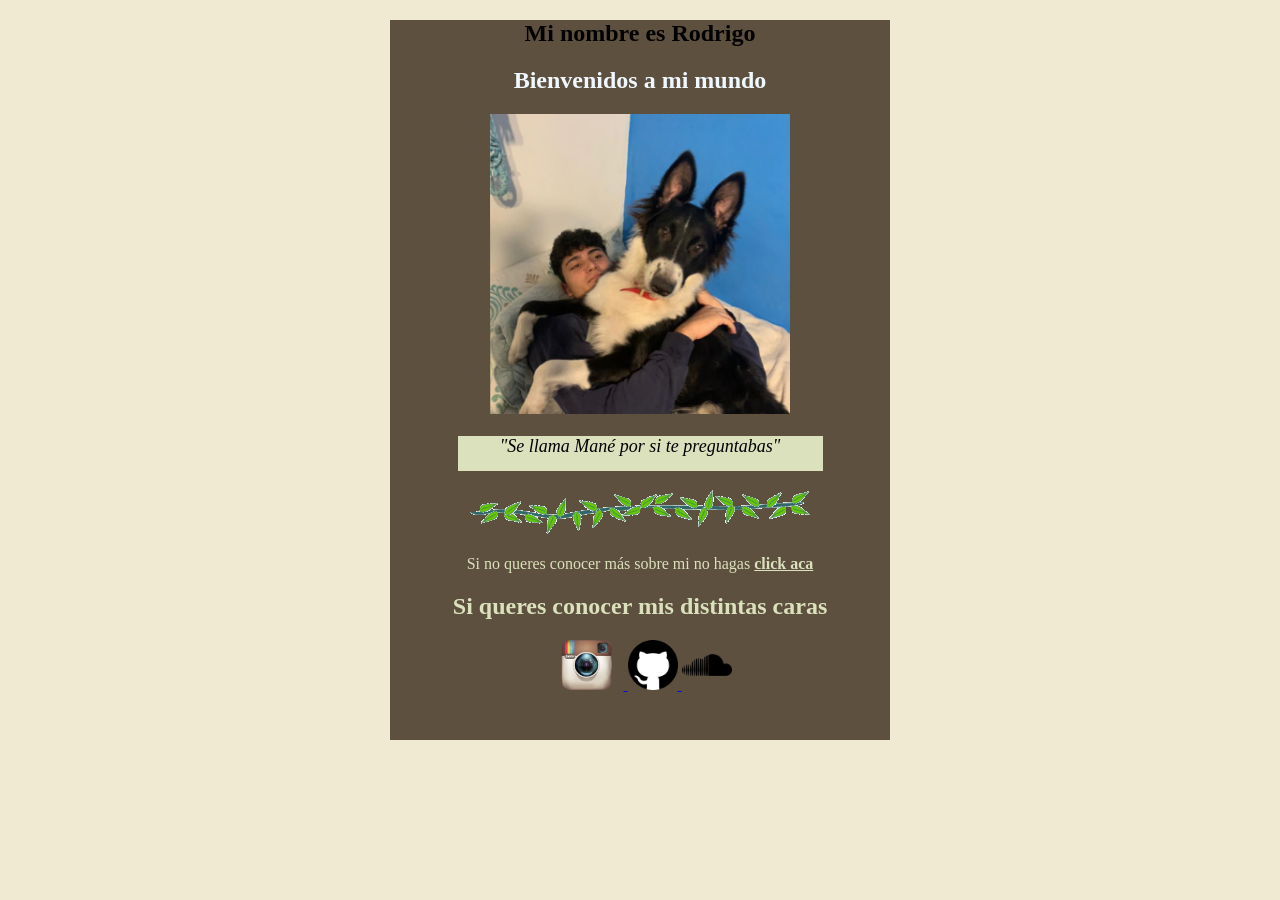
==== index.html @ 6f07a8ab "Add files via upload" ====
<!DOCTYPE html>
<html lang="en">
<head>
	<meta charset="UTF-8">
	<meta name="viewport" content="width=device-width, initial-scale=1.0">
	<title>Rodrigo Nahuel García Solá</title>
	<link rel="stylesheet" href="style.css">
	<link rel="icon" href="">
	<link rel="shortcut icon" href="icono/image-removebg-preview.png" type="image/png">
</head>

<body>
	
	<center>
	<section id="fondo">
		
	<h1 class="tituloI">
		Mi nombre es Rodrigo
	</h1>

	<h2 id="bienvenida">Bienvenidos a mi mundo	</h2>

	<img src="img/mane.jpeg" alt="Para todos" width="300" >

	<section class="bq">
	<blockquote>"Se llama Mané por si te preguntabas"</blockquote>
	</section>
	<br>
		<img src="img/linea.gif" alt="bienvenida">
	<br>
	<p class="palabrasS">Si no queres conocer más sobre mi no hagas
		<a class="palabrasS" href="sobremi.html"> <b>click aca</b></a> 
	</p>
	
	<h2 class="palabrasS">Si queres conocer mis distintas caras</h2>
	
		
	<a href="https://www.instagram.com/rodrings">
		<img class="rrss" src="img/ig.png"  >
	</a>
	<a href="https://github.com/rodrings">
		<img class="rrss" src="img/git.png" alt="">
	</a>
	<a href="https://soundcloud.com/rodrings">
		<img class="rrss" src="img/sc.png" alt="">
	</a>
	</section>
	</center>
</body>
</html>
<!--Span sirve para poder cambiar algo dentro de un rango de un parrafo. Ponele que del parrafo Hace 3 dias que vengo sin dormir, solo quiera cambiarle el estilo
a vengo sin dormir pongo Hace 3 dias que <span>vengo sin dormir</span>...
<b></b> es para negrita
<i></i> es para italica
<u></u> es para subrayar
Todos estos se pueden combinar 
<br></br> sirve para saltos de linea
<section></section> ayuda a separar en secciones y podes cambiarle el estilo a esa seccion nombas.


-->
---- style.css ----
body{
    background-color: #f0ead2;
}

#bienvenida{
    color: aliceblue;
    font-size: x-large;
    
}
.seccion {
    background-color: #dde5b6;
    height: 250px;
    width: 825px;
    
}
#imagenDerecha {
    height: 250px;
    width: 300px;
    float: right;
}
#imagenIzquierda{
    height: 250px;
    width: 350px;
    float: left;
}
.textosDescriptivos{
    padding-top: 8px;
    margin-left: 16px;
    margin-right: 50px;
    margin-top: 15px;
    color: #a98467;
    font-size: x-large;
}
.palabrasS{
    color: #dbe1bc;
    
}
.titulosI{
    padding-top: 12px;
    color: #dbe1bc;
}
.titulos{
    padding-top: 12px;
    color: #5e503f;
}
#fondo{
    height: 720px;
    width: 500px;
    background-color: #5e503f;
}
iframe{
        width: 370px;
        height: 270px;

           float: right;
}
.rrss{
    height: 50px;
}
.bq{
    background-color: #dbe1bc;
    width: 73%;
    height: 35px;
    font-style:oblique;
    font-size: large;
}
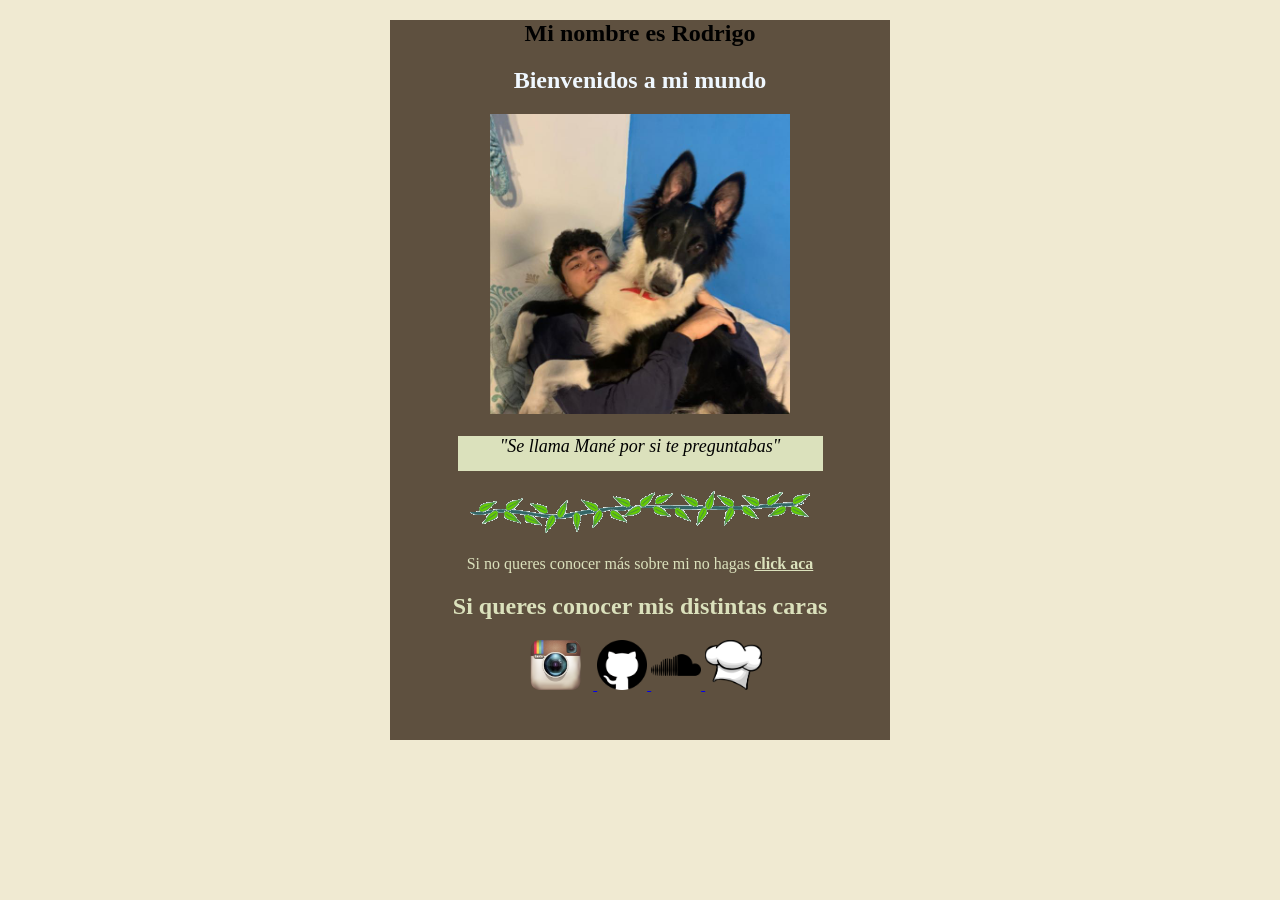
==== commit cefb6c30: "Avanzo con el proyecto" ====
--- a/index.html
+++ b/index.html
@@ -44,6 +44,9 @@
 	<a href="https://soundcloud.com/rodrings">
 		<img class="rrss" src="img/sc.png" alt="">
 	</a>
+	<a href="lista.html">
+		<img class="rrss" src="img/gorrito.png" alt="">
+	</a>
 	</section>
 	</center>
 </body>
--- a/style.css
+++ b/style.css
@@ -1,4 +1,3 @@
-
 
 body{
     background-color: #f0ead2;
@@ -7,6 +6,11 @@
 #bienvenida{
     color: aliceblue;
     font-size: x-large;
+    
+}
+#bodyList{
+    font-family: cursive;
+    margin: 10px;
     
 }
 .seccion {
@@ -65,4 +69,10 @@
     height: 35px;
     font-style:oblique;
     font-size: large;
-}+}
+ul li{
+            list-style-type: circle;    }
+
+ol li{
+        list-style-type: decimal;
+    }
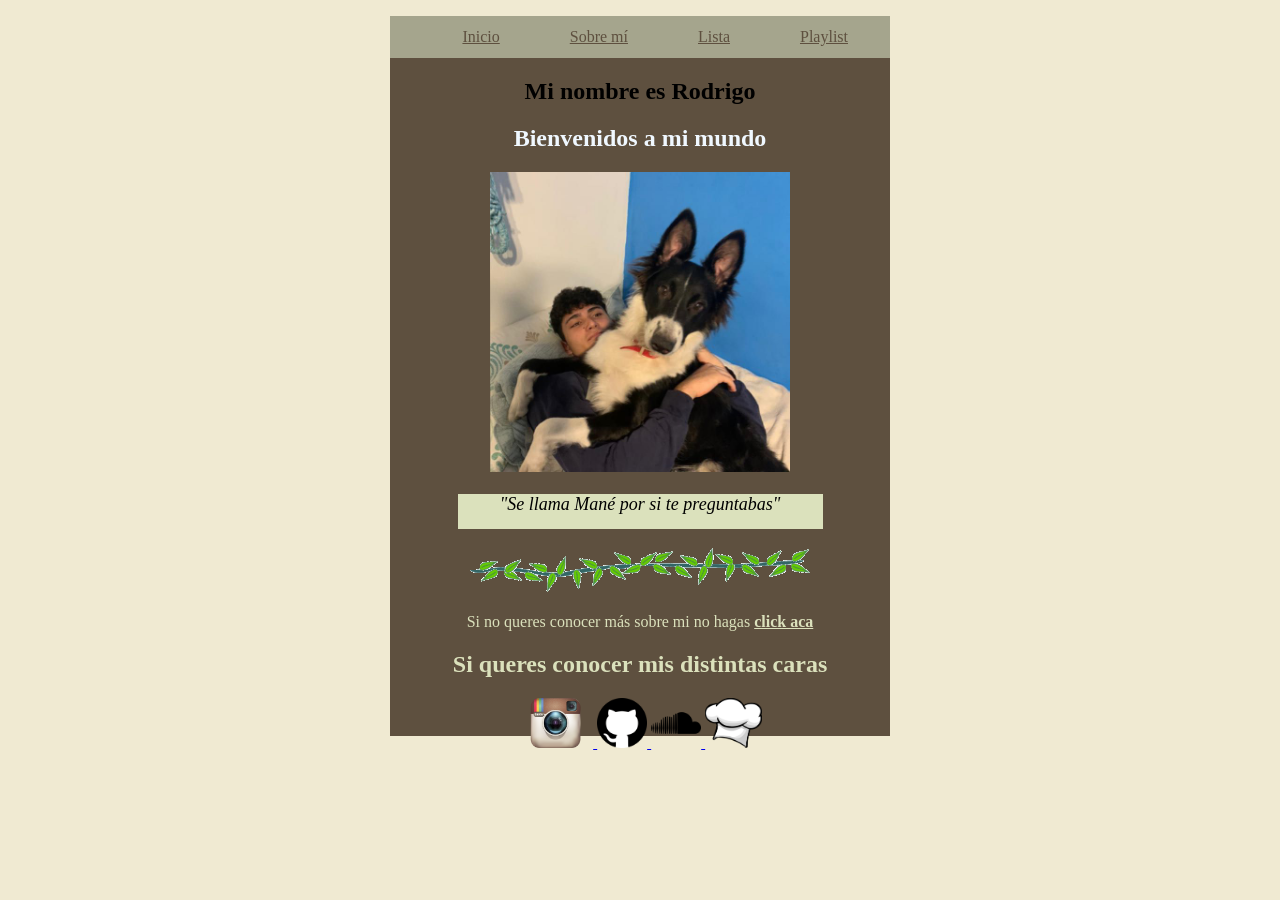
==== commit 382d5217: "Arreglo error de centrado" ====
--- a/index.html
+++ b/index.html
@@ -11,9 +11,15 @@
 
 <body>
 	
-	<center>
+	
 	<section id="fondo">
-		
+	    <ul id="nav">
+        <li><a href="index.html">Inicio</a></li>
+        <li><a href="sobremi.html">Sobre mí</a></li>
+        <li><a href="lista.html">Lista</a></li>
+        <li><a href="playlist.html">Playlist</a></li>
+    </ul>
+
 	<h1 class="tituloI">
 		Mi nombre es Rodrigo
 	</h1>
@@ -48,7 +54,7 @@
 		<img class="rrss" src="img/gorrito.png" alt="">
 	</a>
 	</section>
-	</center>
+
 </body>
 </html>
 <!--Span sirve para poder cambiar algo dentro de un rango de un parrafo. Ponele que del parrafo Hace 3 dias que vengo sin dormir, solo quiera cambiarle el estilo
--- a/style.css
+++ b/style.css
@@ -11,7 +11,7 @@
 #bodyList{
     font-family: cursive;
     margin: 10px;
-    
+
 }
 .seccion {
     background-color: #dde5b6;
@@ -49,11 +49,22 @@
     padding-top: 12px;
     color: #5e503f;
 }
+#fondoLista{
+    height: 720px;
+    width: 500px;
+    background-color: #5e503f;
+    margin: 0 auto;
+}
+
 #fondo{
     height: 720px;
     width: 500px;
     background-color: #5e503f;
+    margin: 0 auto;
+    text-align: center;
+    align-items: center;
 }
+
 iframe{
         width: 370px;
         height: 270px;
@@ -69,10 +80,42 @@
     height: 35px;
     font-style:oblique;
     font-size: large;
+    margin: 0 auto;
 }
+
 ul li{
-            list-style-type: circle;    }
+            list-style-type: circle;    
+            
+        }   
 
+#textoLista{
+    padding: 15px;
+}
 ol li{
         list-style-type: decimal;
-    }+    }
+
+    
+        #nav {
+            background-color: #a5a58d;
+            text-align: right;
+        }
+
+        #nav li {
+            display: inline;
+            margin-right: 18px;
+        }
+
+        #nav a {
+            background-color: #a5a58d;
+            color:#5e503f;
+            padding: 12px 24px;
+            display: inline-block;
+        }
+
+        #nav a:hover {
+            background-color: #808080;
+            color: white;
+            padding: 10px 22px;
+            border: 2px solid black;
+        }
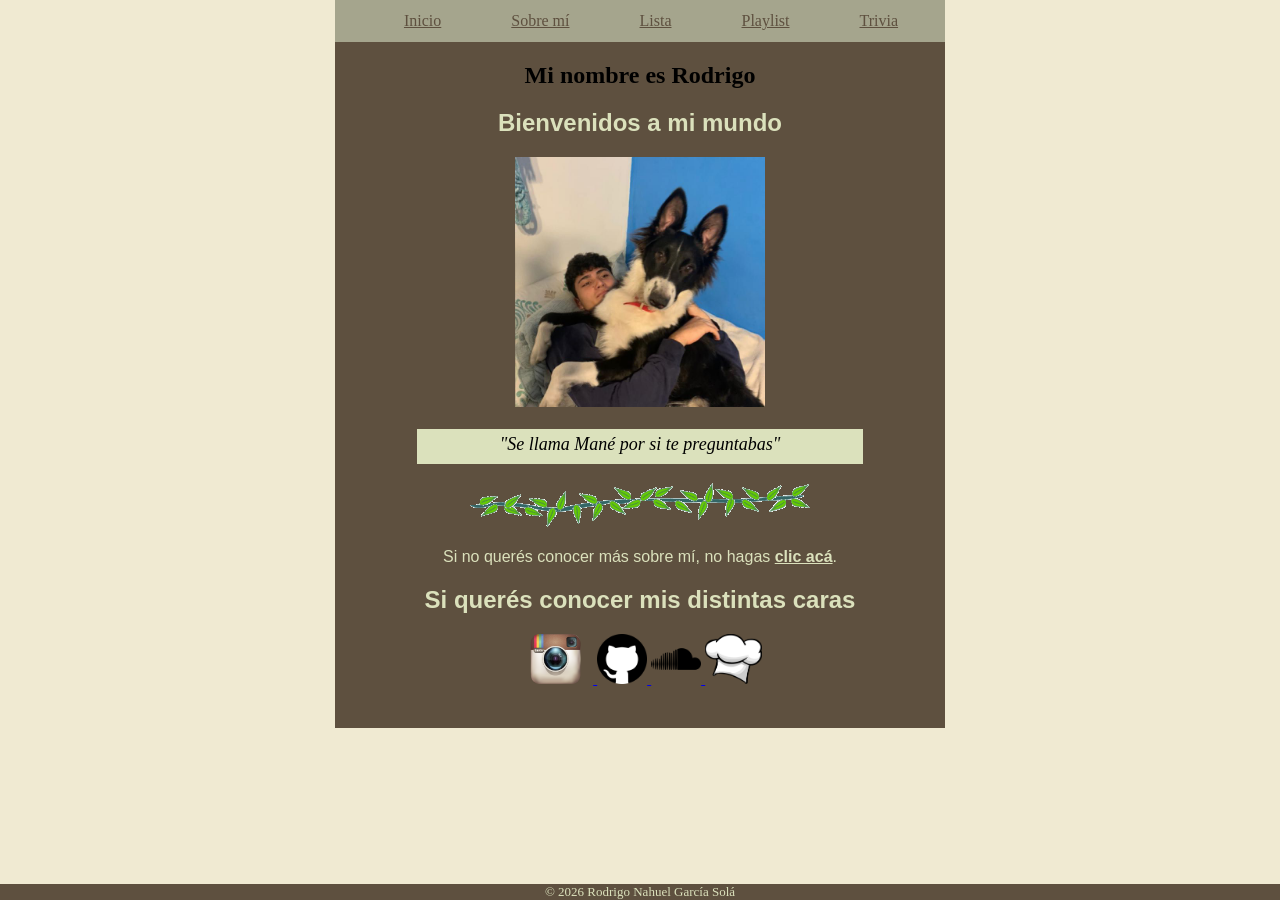
==== commit 2e7189dc: "Trabajo finalizado" ====
--- a/index.html
+++ b/index.html
@@ -17,28 +17,30 @@
         <li><a href="index.html">Inicio</a></li>
         <li><a href="sobremi.html">Sobre mí</a></li>
         <li><a href="lista.html">Lista</a></li>
-        <li><a href="playlist.html">Playlist</a></li>
+        <li><a href="playlist/playlist.html">Playlist</a></li>
+        <li><a href="trivia/trivia.html">Trivia</a></li>
+
     </ul>
 
 	<h1 class="tituloI">
 		Mi nombre es Rodrigo
 	</h1>
 
-	<h2 id="bienvenida">Bienvenidos a mi mundo	</h2>
+	<h2 class="palabrasS">Bienvenidos a mi mundo	</h2>
 
-	<img src="img/mane.jpeg" alt="Para todos" width="300" >
+	<img src="img/mane.jpeg" alt="Para todos" width="250" >
 
 	<section class="bq">
-	<blockquote>"Se llama Mané por si te preguntabas"</blockquote>
+	<blockquote style="padding-top: 5px;">"Se llama Mané por si te preguntabas"</blockquote>
 	</section>
 	<br>
 		<img src="img/linea.gif" alt="bienvenida">
 	<br>
-	<p class="palabrasS">Si no queres conocer más sobre mi no hagas
-		<a class="palabrasS" href="sobremi.html"> <b>click aca</b></a> 
+	<p class="palabrasS">Si no querés conocer más sobre mí, no hagas
+		<a class="palabrasS" href="sobremi.html"> <b>clic acá</b></a>.
 	</p>
 	
-	<h2 class="palabrasS">Si queres conocer mis distintas caras</h2>
+	<h2 class="palabrasS">Si querés conocer mis distintas caras</h2>
 	
 		
 	<a href="https://www.instagram.com/rodrings">
@@ -55,6 +57,7 @@
 	</a>
 	</section>
 
+	<footer>© 2026 Rodrigo Nahuel García Solá</footer>
 </body>
 </html>
 <!--Span sirve para poder cambiar algo dentro de un rango de un parrafo. Ponele que del parrafo Hace 3 dias que vengo sin dormir, solo quiera cambiarle el estilo
@@ -65,6 +68,8 @@
 Todos estos se pueden combinar 
 <br></br> sirve para saltos de linea
 <section></section> ayuda a separar en secciones y podes cambiarle el estilo a esa seccion nombas.
-
+inline me lo alinea y me deja poner cosas al lado pero solo se adapta al tamaño de lo que ocupa lo que e
+esta dentro del bloque pero no me deja cambiar los atributos width y heigh, en cambio con inline block
+puedo poner dos cosas al lado y a su vez me permite cambiar los atributos.
 
 -->
--- a/style.css
+++ b/style.css
@@ -1,76 +1,31 @@
 
+html {
+    min-height: 100%;
+}
 body{
     background-color: #f0ead2;
-}
-
-#bienvenida{
-    color: aliceblue;
-    font-size: x-large;
-    
-}
-#bodyList{
-    font-family: cursive;
-    margin: 10px;
-
-}
-.seccion {
-    background-color: #dde5b6;
-    height: 250px;
-    width: 825px;
-    
-}
-#imagenDerecha {
-    height: 250px;
-    width: 300px;
-    float: right;
-}
-#imagenIzquierda{
-    height: 250px;
-    width: 350px;
-    float: left;
-}
-.textosDescriptivos{
-    padding-top: 8px;
-    margin-left: 16px;
-    margin-right: 50px;
-    margin-top: 15px;
-    color: #a98467;
-    font-size: x-large;
-}
-.palabrasS{
-    color: #dbe1bc;
-    
-}
+    margin: 0;
+    padding: 0;
+    min-height: 100vh;
+    position: relative;
+}
+/* Index*/
+
+#fondo{
+    height: 728px;
+    width: 610px;
+    background-color: #5e503f;
+    margin: 0 auto;
+    text-align: center;
+    align-items: center;
+}
+
 .titulosI{
+    
     padding-top: 12px;
     color: #dbe1bc;
 }
-.titulos{
-    padding-top: 12px;
-    color: #5e503f;
-}
-#fondoLista{
-    height: 720px;
-    width: 500px;
-    background-color: #5e503f;
-    margin: 0 auto;
-}
-
-#fondo{
-    height: 720px;
-    width: 500px;
-    background-color: #5e503f;
-    margin: 0 auto;
-    text-align: center;
-    align-items: center;
-}
-
-iframe{
-        width: 370px;
-        height: 270px;
-
-           float: right;
-}
+
 .rrss{
     height: 50px;
 }
@@ -81,8 +36,85 @@
     font-style:oblique;
     font-size: large;
     margin: 0 auto;
-}
-
+    
+}
+
+.palabrasS{
+    color: #dbe1bc;
+    font-family: 'Trebuchet MS', 'Lucida Sans Unicode', 'Lucida Grande', 'Lucida Sans', Arial, sans-serif
+}
+/*Sobre Mi*/
+
+#fondoSM{
+    width: 54%;
+    margin: 0 auto;
+    text-align: center;
+    align-items: center;
+}
+.titulos{
+    padding-top: 12px;
+    color: #5e503f;
+}
+.seccion {
+    background-color: #dde5b6;
+    height: 250px;
+    width: 825px;
+    
+}
+
+#imagenDerecha {
+    height: 250px;
+    width: 300px;
+    float: right;
+}
+#imagenIzquierda{
+    height: 250px;
+    width: 350px;
+    float: left;
+}
+.textosDescriptivos{
+    padding-top: 8px;
+    margin-left: 16px;
+    margin-right: 10px;
+    margin-top: 15px;
+    color: #a98467;
+    font-size: x-large;
+}
+#banderaB{
+        width: 370px;
+        height: 270px;
+
+           float: right;
+}
+/*Lista*/
+#fondoLista{
+    height: 870px;
+    width: 670px;
+    background-color: #5e503f85 ;
+    margin: 0 auto;
+    
+}
+#bodyList{
+    font-family: cursive;
+    margin: 10px;
+
+}
+.ingredientes-contenedor{
+
+    gap: 20px;
+}
+#fideos{
+    width: 250px;
+    max-width: 100%;
+    float: right;
+    border-radius: 10px;
+    padding-right: 30px;
+    padding-bottom: 15px;
+}
+.ingredientes-texto{
+    flex: 1;
+    min-width: 200px;
+}
 ul li{
             list-style-type: circle;    
             
@@ -96,26 +128,262 @@
     }
 
     
-        #nav {
-            background-color: #a5a58d;
-            text-align: right;
-        }
-
-        #nav li {
-            display: inline;
-            margin-right: 18px;
-        }
-
-        #nav a {
-            background-color: #a5a58d;
-            color:#5e503f;
-            padding: 12px 24px;
-            display: inline-block;
-        }
-
-        #nav a:hover {
-            background-color: #808080;
-            color: white;
-            padding: 10px 22px;
-            border: 2px solid black;
-        }+#nav {
+    background-color: #a5a58d;
+    margin: 0 auto;
+    text-align: center;
+
+    }
+
+#nav li {
+    display: inline;
+    margin-right: 18px;
+}
+
+#nav a {
+    background-color: #a5a58d;
+    color:#5e503f;
+    padding: 12px 24px;
+    display: inline-block;
+}
+
+#nav a:hover {
+    background-color: #808080;
+    color: white;
+    padding: 10px 22px;
+    border: 2px solid black;
+}
+
+/*Playlist*/
+#bienvenida{
+    color: aliceblue;
+    font-size: x-large;
+    
+}
+
+
+
+
+
+
+.main{
+    background-color: #656d4a;
+    float: left;
+    width: calc(100% - 320px);
+    padding: 20px;
+    box-sizing: border-box;
+    height: 100%;
+}
+.main h1 {
+  font-family: 'Cormorant Garamond', serif;
+  color: #f4efd7;
+}
+
+.main p {
+  font-family: 'Lora', serif;
+  color: #efe7cc;
+  line-height: 1.8;
+}
+.aside{
+    background-color: #b3ab80;
+    float: left;
+    width: 320px;
+    padding: 40px 15px;
+    box-sizing: border-box;
+    height: 100%;
+}
+.aside h1 {
+  font-family: 'Cormorant Garamond', serif;
+  color: #5e503f;
+}
+.aside ul{
+    list-style: none;
+    padding: 0;
+    padding-top: 5px;
+    margin: 0;
+    list-style-type: none;
+}
+.aside li{
+    margin-bottom: 22px;
+    padding-top: 20px;
+    list-style-type: none;
+}
+.contenedor{
+    height: 687px;
+    background-color: transparent;
+    text-align: center;
+    width: 100%;
+    box-sizing: border-box;
+}
+
+.estacion{
+    
+    display: block;
+    width: 100%;
+    height: 70px;
+    object-fit: cover;
+    margin: 0 auto;
+    border-radius: 18px;
+    
+}
+.estacion:hover{
+      transform: scale(1.05);
+}
+.main img {
+    max-width: 100%;
+    height: auto;
+    display: block;
+    margin: 30px auto;
+}
+.videosYTB{
+    display: block;
+    width: 560px;
+    height: 315px;
+    margin: 75px auto;
+    border-radius: 10px;
+}
+
+/*Trivia*/
+/*Inicio*/
+
+
+/* CONTENEDOR CENTRAL */
+.intro-trivia {
+  display: flex;
+  justify-content: center;
+  align-items: center;
+  height: 100vh;
+}
+
+/* CAJA ESTILO INDEX */
+.box {
+  background-color: rgba(94, 80, 63, 0.9); /* tu marrón pero con transparencia */
+  width: 650px;
+
+  box-shadow: 0 0 40px rgba(0,0,0,0.6);
+  backdrop-filter: blur(6px);
+
+  text-align: center;
+  border-radius: 10px;
+}
+
+/* TEXTOS */
+.box h1 {
+  color: #dbe1bc;
+  font-size: 36px;
+}
+
+.box p {
+  color: #dbe1bc;
+}
+
+/* IMAGEN */
+.imagen {
+  width: 300px;
+  margin: 20px 0;
+  transition: 0.3s;
+}
+
+.imagen:hover {
+  transform: scale(1.05);
+}
+
+/* TEXTO CHIQUITO */
+.hint {
+  font-size: 14px;
+  opacity: 0.8;
+}
+/*Opciones*/
+
+.container {
+    text-align: center;
+    padding: 60px 20px;
+}
+
+.titulo {
+    color: #F5E6C8;;
+    font-size: 48px;
+    margin-bottom: 10px;
+}
+
+.subtitulo {
+    color: #E0D4B7;
+    font-size: 20px;
+    margin-bottom: 40px;
+    opacity: 0.8;
+}
+
+.opciones {
+    display: flex;
+    justify-content: center;
+    gap: 40px;
+    flex-wrap: wrap;
+}
+
+.card {
+    width: 250px;
+    text-decoration: none;
+    color: white;
+    background: rgba(0, 0, 0, 0.4);
+    border-radius: 20px;
+    overflow: hidden;
+    transition: 0.3s;
+    backdrop-filter: blur(10px);
+}
+
+.card img {
+    width: 100%;
+    height: 250px;
+    object-fit: cover;
+}
+
+.card h2 {
+      margin: 10px 0 5px;
+}
+
+.card p {
+    margin-bottom: 15px;
+    opacity: 0.7;
+}
+
+.card:hover {
+    transform: scale(1.05);
+}
+
+.resultado h1 {
+  font-size: 48px;
+  color: #F5E6C8; 
+  margin-bottom: 20px;
+
+  text-shadow: 0 0 20px rgba(255, 200, 120, 0.5);
+}
+
+.resultado .descripcion {
+  font-size: 18px;
+  color: #E0D4B7; 
+  line-height: 1.6;
+
+  text-shadow: 0 0 10px rgba(0,0,0,0.6);
+}
+
+.btn {
+  font-size: 16px;
+  color: #FFFFFF;
+  text-decoration: none;
+  padding-top: 20px;
+  margin-top: 25px;
+
+  text-shadow: 0 0 8px rgba(0,0,0,0.5);
+}
+
+/* Footer */
+footer {
+    text-align: center;
+    background-color: #5e503f;
+    color: #dbe1bc;
+    font-size: small;
+    position: absolute;
+    left: 0;
+    right: 0;
+    bottom: 0;
+}
